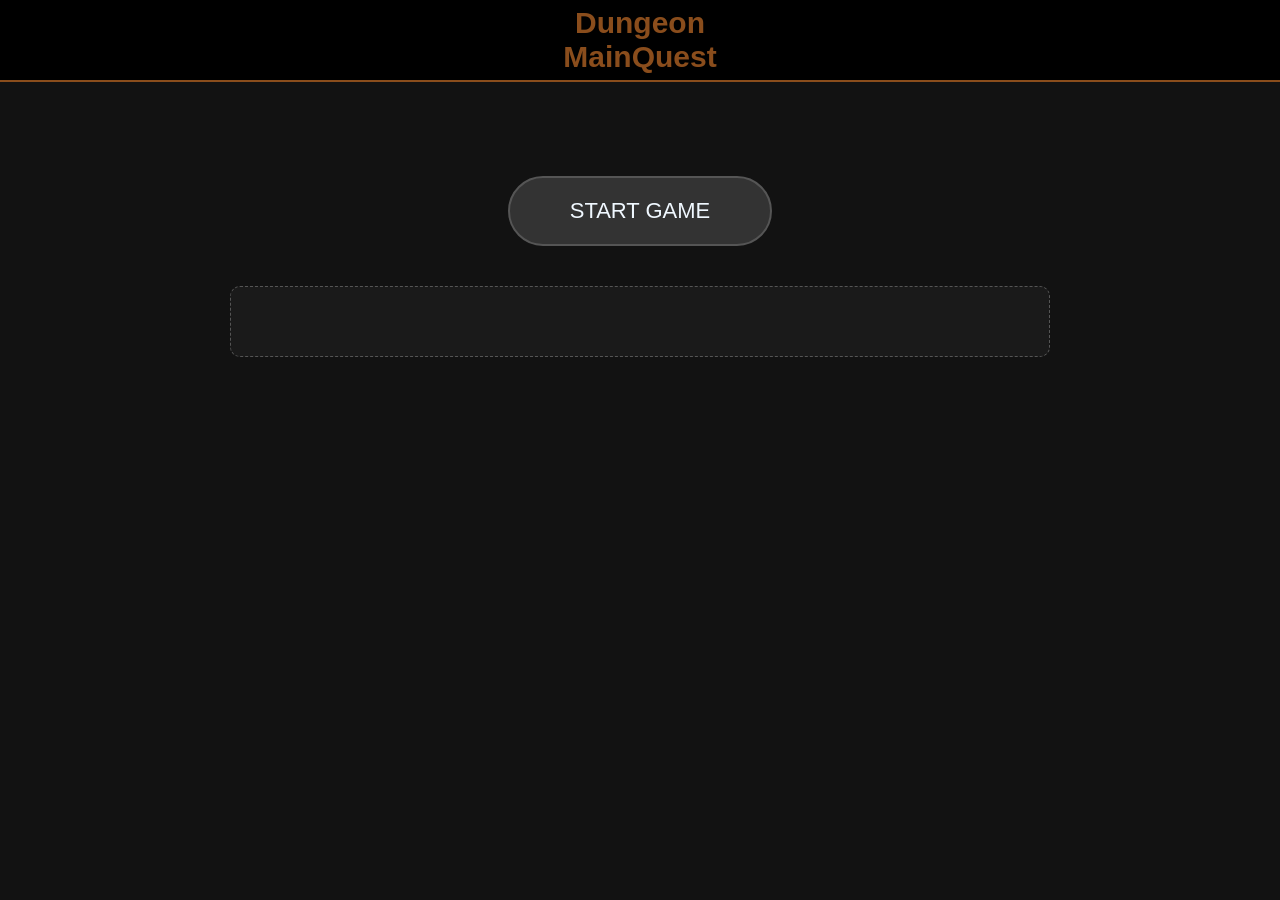
==== MainQuestN/main.html @ 0eb15cdd "firstCode" ====
<!DOCTYPE html>
<html lang="en">
<head>
    <meta charset="UTF-8">
    <meta name="viewport" content="width=device-width, initial-scale=1.0">
    <title>Dungeon MainQuest</title>
</head>
<body style="margin: 0; padding: 0; font-family: 'Segoe UI', sans-serif; background-color: #121212; color: white;">
    
    <header style="background-color: #000; height: 80px; display: flex; align-items: center; justify-content: center; border-bottom: 2px solid rgb(138, 77, 28);">
        <h2 style="color: rgb(138, 77, 28); font-size: 30px; margin: 0; text-align: center;">Dungeon<br>MainQuest</h2>
    </header>
    
    <div id="game-container" style="text-align: center; margin-top: 50px;">
        <div id="statusMsg" style="color: #f1c40f; font-weight: bold; margin-bottom: 20px; min-height: 24px;"></div>

        <button id="str" type="button" onclick="handleStart()" style="padding: 20px 60px; border-radius: 80px; cursor: pointer; background-color: #333; color: aliceblue; font-size: 22px; border: 2px solid #555;">START GAME</button>

        <div id="nameArea" style="display: none;">
            <input id="nameInput" type="text" style="padding: 12px; width: 300px; border-radius: 5px;" placeholder="Enter your adventurer name...">
            <button onclick="handleNameConfirm()" style="padding: 12px 25px; cursor: pointer; background-color: rgb(138, 77, 28); color: white; border: none; border-radius: 5px;">CONFIRM</button>
        </div>

        <div id="selectionArea" style="display: none;">
            <button id="characterBtn" onclick="showCharacters()" style="border-radius: 90px; padding: 15px 30px; background-color: #444; color: white; cursor: pointer;">CHOOSE YOUR CHARACTER</button>
            <div id="charList" style="display: none; margin-top: 20px;">
                <button onclick="handleCharSelect('alpha')" style="border-radius: 90px; padding: 10px 25px; margin: 5px;">ALPHA</button>
                <button onclick="handleCharSelect('beta')" style="border-radius: 90px; padding: 10px 25px; margin: 5px;">BETA</button>
                <button onclick="handleCharSelect('gama')" style="border-radius: 90px; padding: 10px 25px; margin: 5px;">GAMMA</button>
            </div>
        </div>

        <div id="skillArea" style="margin-top: 25px;"></div>

        <div id="infoPanel" style="margin: 40px auto; width: 60%; padding: 25px; border: 1px dashed #555; background-color: #1a1a1a; border-radius: 10px;">
            <h3 id="charInfH" style="color: rgb(138, 77, 28);"></h3>
            <p id="chaarInfP" style="color: #ccc;"></p>
            <button id="nextStepBtn" onclick="goToNextLevel()" style="display: none; margin: 20px auto 0; padding: 15px 45px; background-color: #28a745; color: white; border-radius: 5px; cursor: pointer; border: none; font-weight: bold;">
                CONFIRM & START QUEST
            </button>
        </div>
    </div>

    <script src="main.js"></script>
</body>
</html>
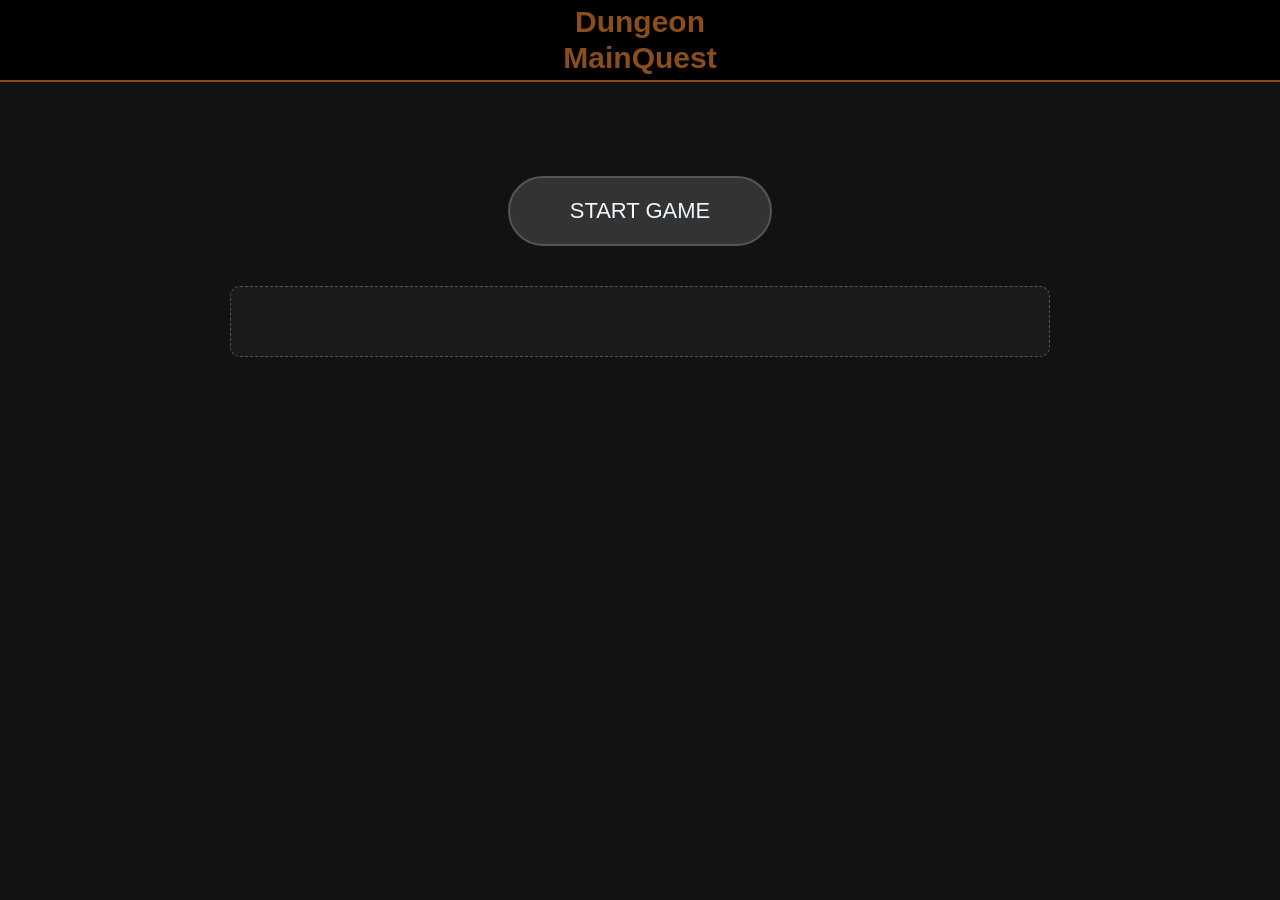
==== commit cb77339b: "load" ====
--- a/MainQuestN/main.html
+++ b/MainQuestN/main.html
@@ -4,39 +4,40 @@
     <meta charset="UTF-8">
     <meta name="viewport" content="width=device-width, initial-scale=1.0">
     <title>Dungeon MainQuest</title>
+    <link rel="stylesheet" href="main.css">
 </head>
-<body style="margin: 0; padding: 0; font-family: 'Segoe UI', sans-serif; background-color: #121212; color: white;">
+<body>
     
-    <header style="background-color: #000; height: 80px; display: flex; align-items: center; justify-content: center; border-bottom: 2px solid rgb(138, 77, 28);">
-        <h2 style="color: rgb(138, 77, 28); font-size: 30px; margin: 0; text-align: center;">Dungeon<br>MainQuest</h2>
+    <header class="main-header">
+        <h2 class="game-title">Dungeon<br>MainQuest</h2>
     </header>
     
-    <div id="game-container" style="text-align: center; margin-top: 50px;">
-        <div id="statusMsg" style="color: #f1c40f; font-weight: bold; margin-bottom: 20px; min-height: 24px;"></div>
+    <div id="game-container">
+        <div id="statusMsg"></div>
 
-        <button id="str" type="button" onclick="handleStart()" style="padding: 20px 60px; border-radius: 80px; cursor: pointer; background-color: #333; color: aliceblue; font-size: 22px; border: 2px solid #555;">START GAME</button>
+        <button id="str" class="btn-primary" type="button" onclick="handleStart()">START GAME</button>
 
-        <div id="nameArea" style="display: none;">
-            <input id="nameInput" type="text" style="padding: 12px; width: 300px; border-radius: 5px;" placeholder="Enter your adventurer name...">
-            <button onclick="handleNameConfirm()" style="padding: 12px 25px; cursor: pointer; background-color: rgb(138, 77, 28); color: white; border: none; border-radius: 5px;">CONFIRM</button>
+        <div id="nameArea" class="hidden">
+            <input id="nameInput" type="text" placeholder="Enter your adventurer name...">
+            <button class="btn-confirm" onclick="handleNameConfirm()">CONFIRM</button>
         </div>
 
-        <div id="selectionArea" style="display: none;">
-            <button id="characterBtn" onclick="showCharacters()" style="border-radius: 90px; padding: 15px 30px; background-color: #444; color: white; cursor: pointer;">CHOOSE YOUR CHARACTER</button>
-            <div id="charList" style="display: none; margin-top: 20px;">
-                <button onclick="handleCharSelect('alpha')" style="border-radius: 90px; padding: 10px 25px; margin: 5px;">ALPHA</button>
-                <button onclick="handleCharSelect('beta')" style="border-radius: 90px; padding: 10px 25px; margin: 5px;">BETA</button>
-                <button onclick="handleCharSelect('gama')" style="border-radius: 90px; padding: 10px 25px; margin: 5px;">GAMMA</button>
+        <div id="selectionArea" class="hidden">
+            <button id="characterBtn" class="btn-selection" onclick="showCharacters()">CHOOSE YOUR CHARACTER</button>
+            <div id="charList" class="hidden">
+                <button class="btn-char" onclick="handleCharSelect('alpha')">ALPHA</button>
+                <button class="btn-char" onclick="handleCharSelect('beta')">BETA</button>
+                <button class="btn-char" onclick="handleCharSelect('gama')">GAMMA</button>
             </div>
         </div>
 
-        <div id="skillArea" style="margin-top: 25px;"></div>
+        <div id="skillArea"></div>
 
-        <div id="infoPanel" style="margin: 40px auto; width: 60%; padding: 25px; border: 1px dashed #555; background-color: #1a1a1a; border-radius: 10px;">
-            <h3 id="charInfH" style="color: rgb(138, 77, 28);"></h3>
-            <p id="chaarInfP" style="color: #ccc;"></p>
-            <button id="nextStepBtn" onclick="goToNextLevel()" style="display: none; margin: 20px auto 0; padding: 15px 45px; background-color: #28a745; color: white; border-radius: 5px; cursor: pointer; border: none; font-weight: bold;">
-                CONFIRM & START QUEST
+        <div id="infoPanel">
+            <h3 id="charInfH"></h3>
+            <p id="chaarInfP"></p>
+            <button id="nextStepBtn" class="btn-quest" onclick="goToNextLevel()">
+                <b>CONFIRM & START QUEST</b>
             </button>
         </div>
     </div>
--- a/MainQuestN/main.css
+++ b/MainQuestN/main.css
@@ -0,0 +1,127 @@
+
+body {
+    margin: 0;
+    padding: 0;
+    font-family: 'Segoe UI', Tahoma, Geneva, Verdana, sans-serif;
+    background-color: #121212;
+    color: white;
+}
+
+
+.main-header {
+    background-color: #000;
+    height: 80px;
+    display: flex;
+    align-items: center;
+    justify-content: center;
+    border-bottom: 2px solid rgb(138, 77, 28);
+}
+
+.game-title {
+    color: rgb(138, 77, 28);
+    font-size: 30px;
+    margin: 0;
+    text-align: center;
+    line-height: 1.2;
+}
+
+
+#game-container {
+    text-align: center;
+    margin-top: 50px;
+}
+
+#statusMsg {
+    color: #f1c40f;
+    font-weight: bold;
+    margin-bottom: 20px;
+    min-height: 24px;
+}
+
+
+.btn-primary {
+    padding: 20px 60px;
+    border-radius: 80px;
+    cursor: pointer;
+    background-color: #333;
+    color: aliceblue;
+    font-size: 22px;
+    border: 2px solid #555;
+    transition: background-color 0.3s;
+}
+
+.btn-primary:hover {
+    background-color: #444;
+}
+
+.btn-confirm {
+    padding: 12px 25px;
+    cursor: pointer;
+    background-color: rgb(138, 77, 28);
+    color: white;
+    border: none;
+    border-radius: 5px;
+}
+
+.btn-selection {
+    border-radius: 90px;
+    padding: 15px 30px;
+    background-color: #444;
+    color: white;
+    cursor: pointer;
+    border: 1px solid #666;
+}
+
+.btn-char {
+    border-radius: 90px;
+    padding: 10px 25px;
+    margin: 5px;
+    cursor: pointer;
+}
+
+.btn-quest {
+    display: none; 
+    margin: 20px auto 0;
+    padding: 15px 45px;
+    background-color: #28a745;
+    color: white;
+    border-radius: 5px;
+    cursor: pointer;
+    border: none;
+    font-weight: bold;
+}
+
+
+#nameInput {
+    padding: 12px;
+    width: 300px;
+    border-radius: 5px;
+    border: 1px solid #ccc;
+}
+
+#skillArea {
+    margin-top: 25px;
+}
+
+
+#infoPanel {
+    margin: 40px auto;
+    width: 60%;
+    padding: 25px;
+    border: 1px dashed #555;
+    background-color: #1a1a1a;
+    border-radius: 10px;
+}
+
+#charInfH {
+    color: rgb(138, 77, 28);
+}
+
+#chaarInfP {
+    color: #ccc;
+}
+
+
+.hidden {
+    display: none;
+}
